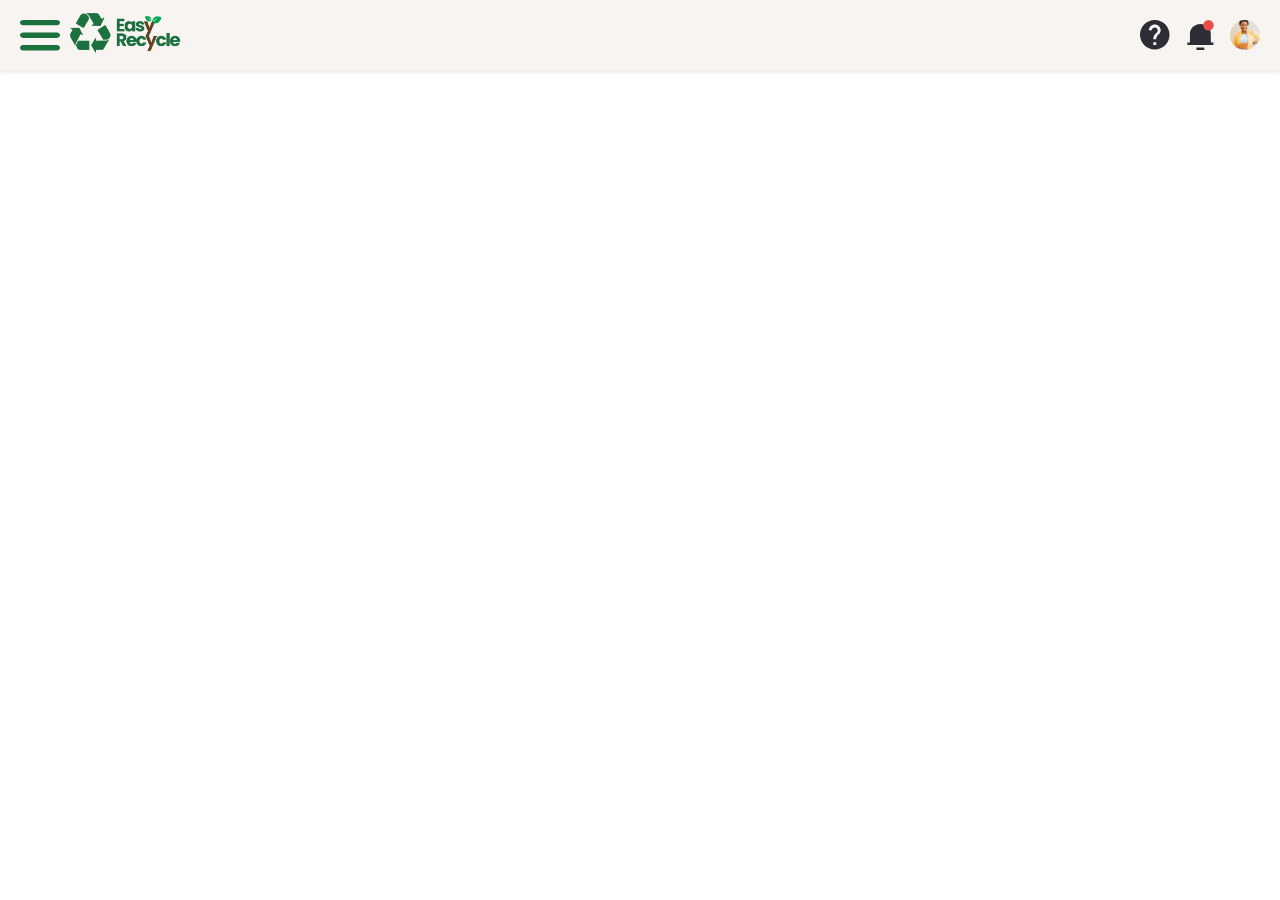
==== Pages/home.html @ ca9850d3 "Criação da página de login" ====
<!DOCTYPE html>
<html lang="pt-br">
<head>
    <meta charset="UTF-8">
    <meta name="viewport" content="width=device-width, initial-scale=1.0">
    <link rel="stylesheet" href="../Styles/Style_Home.css">
    <link rel="icon" href="../Images/Icon.png" type="image/png"> 
    <title>Easy Recycle</title>
   
</head>
<body>
    <header>
        <div class="header-left">
            <div id="menu-toggle" class="menu-icon">
                <svg id="hamburger-icon" width="40" height="31" viewBox="0 0 40 31" fill="none" xmlns="http://www.w3.org/2000/svg">
                    <path d="M36.8421 25.0269C37.6531 25.0272 38.4328 25.2925 39.0198 25.7677C39.6067 26.2429 39.9558 26.8916 39.9948 27.5795C40.0338 28.2673 39.7596 28.9415 39.2291 29.4624C38.6986 29.9832 37.9525 30.3108 37.1453 30.3773L36.8421 30.3898H3.15789C2.34691 30.3894 1.56717 30.1242 0.980239 29.649C0.393308 29.1738 0.0441852 28.525 0.00521208 27.8372C-0.0337611 27.1494 0.240404 26.4752 0.770896 25.9543C1.30139 25.4334 2.04754 25.1058 2.85474 25.0394L3.15789 25.0269H36.8421ZM36.8421 12.5134C37.6796 12.5134 38.4829 12.7959 39.0751 13.2988C39.6673 13.8017 40 14.4837 40 15.1949C40 15.9061 39.6673 16.5881 39.0751 17.091C38.4829 17.5938 37.6796 17.8763 36.8421 17.8763H3.15789C2.32037 17.8763 1.51715 17.5938 0.924926 17.091C0.332706 16.5881 0 15.9061 0 15.1949C0 14.4837 0.332706 13.8017 0.924926 13.2988C1.51715 12.7959 2.32037 12.5134 3.15789 12.5134H36.8421ZM36.8421 0C37.6796 0 38.4829 0.282509 39.0751 0.785379C39.6673 1.28825 40 1.97029 40 2.68145C40 3.39262 39.6673 4.07465 39.0751 4.57752C38.4829 5.08039 37.6796 5.3629 36.8421 5.3629H3.15789C2.32037 5.3629 1.51715 5.08039 0.924926 4.57752C0.332706 4.07465 0 3.39262 0 2.68145C0 1.97029 0.332706 1.28825 0.924926 0.785379C1.51715 0.282509 2.32037 0 3.15789 0H36.8421Z" fill="#1B703E"/>
                </svg>
                <div class="logo">
                    <img class="Logo_header" src="../Images/Logo (2).png" alt="Logo">
                </div>
            </div>
        </div>
        <!-- Grupo esquerdo: menu + logo -->
        <aside class="sidebar" id="sidebar">
            <nav>
                <p class="topicos">Minhas reciclagens</p>
            <ul>
                <li><a href="#">Hoje</a></li>
                <li><a href="#">Últimos 7 dias</a></li>
                <li><a href="#">Histórico completo</a></li>
            </ul>
            <hr>
            <p class="topicos">Vizinhança</p>
            <ul>
                <li><a href="#">Pontos de reciclagens</a></li>
                <li><a href="#">Classificação</a></li>
                <li><a href="#">Adicionar amigos</a></li>
            </ul>
            <hr>
            <ul>
                <li><a href="#">Gráficos</a></li>
            </ul>
            </nav>
        </aside>
        
        
        <!-- Grupo direito: ícones -->
        <div class="header-icons">
            <svg class ="help"width="40" height="40" viewBox="0 0 22 22" fill="none" xmlns="http://www.w3.org/2000/svg">
                <path d="M10.8333 0C4.85333 0 0 4.85333 0 10.8333C0 16.8133 4.85333 21.6667 10.8333 21.6667C16.8133 21.6667 21.6667 16.8133 21.6667 10.8333C21.6667 4.85333 16.8133 0 10.8333 0ZM11.9167 18.4167H9.75V16.25H11.9167V18.4167ZM14.1592 10.0208L13.1842 11.0175C12.4042 11.8083 11.9167 12.4583 11.9167 14.0833H9.75V13.5417C9.75 12.35 10.2375 11.2667 11.0175 10.4758L12.3608 9.11083C12.7617 8.72083 13 8.17917 13 7.58333C13 6.39167 12.025 5.41667 10.8333 5.41667C9.64167 5.41667 8.66667 6.39167 8.66667 7.58333H6.5C6.5 5.18917 8.43917 3.25 10.8333 3.25C13.2275 3.25 15.1667 5.18917 15.1667 7.58333C15.1667 8.53667 14.7767 9.40333 14.1592 10.0208Z" fill="#2E2D36"/>
            </svg>
            <svg class="Notification" width="40" height="40" viewBox="0 0 21 23" fill="none" xmlns="http://www.w3.org/2000/svg">
                <path d="M18.7867 17.2857H20.7867V19.1905H0.786743V17.2857H2.78674V10.619C2.78674 8.59835 3.6296 6.66042 5.12989 5.23157C6.63018 3.80272 8.66501 3 10.7867 3C12.9085 3 14.9433 3.80272 16.4436 5.23157C17.9439 6.66042 18.7867 8.59835 18.7867 10.619V17.2857ZM7.78674 21.0952H13.7867V23H7.78674V21.0952Z" fill="#2E2D36"/>
                <circle cx="17" cy="4" r="4" fill="#EE4B4B"/>
              </svg>
          <img class="Profile" src="../Images/Profile.jpg" alt="Perfil">
        </div>
    </header>
    <script src="../Scripts/script.js"></script>
    
</body>
</html>
---- Styles/Style_Home.css ----
@import url('https://fonts.googleapis.com/css2?family=Inter:ital,opsz,wght@0,14..32,100..900;1,14..32,100..900&display=swap');
:root {
  --Background_color: #F7F4F1;
  --hand_over_color: #B3CBBA;
  --select_color: #1C7241;
  --standard_font: 'Inter', sans-serif
}

html{
  font-family: var(--standard_font);
}
body {
  margin: 0;
  padding: 0;
}

header {
  display: flex;
  justify-content: space-between;
  align-items: center;
  padding: 0 20px;
  height: 70px;
  background-color: var(--Background_color);
  box-shadow: 0 2px 4px rgba(0,0,0,0.1);
}

.logo {
  position: relative;
  z-index: 50;
}

.menu-icon {
  position: relative;
  cursor: pointer;
  display: flex;
  align-items: center;
  gap: 10px;
  z-index: 50;
}

.header-left {
  display: flex;
  align-items: center;
  gap: 15px;
}

.header-right {
  display: flex;
  align-items: center;
  gap: 15px;
}

.Logo_header {
  max-width: 110.66px;
  max-height: 40px;
  transition: margin-left 0.3s ease;
}

.header-icons {
  display: flex;
  align-items: center;
  gap: 15px;
}

.help,
.Notification,
.Profile {
  width: 30px;
  height: 30px;
  object-fit: cover;
  display: block;
}

.Profile {
  border-radius: 50%;
}

/* Sidebar */
.sidebar {
  position: fixed;
  top: 0;
  left: 0;
  transform: translateX(-100%);
  width: 300px;
  height: 100%;
  background-color: var(--Background_color);
  color: black;
  transition: transform 0.3s ease;
  padding-top: 60px;
  z-index: 40;
}

.sidebar.translate-x-0 {
  transform: translateX(0);
}

.sidebar.-translate-x-full {
  transform: translateX(-100%);
}

.sidebar ul {
  list-style: none;
  padding: 0;
}

.sidebar ul li a {
  color: black;
  text-decoration: none;
  display: block;
  transition: background 0.2s;
  padding: 20px;
  border-radius: 4%;
}

.sidebar ul li a:hover {
  background-color: var(--hand_over_color);
  font-weight: bold;
}





.topicos{
  margin-left: 3%;
  font-weight: bold;
}
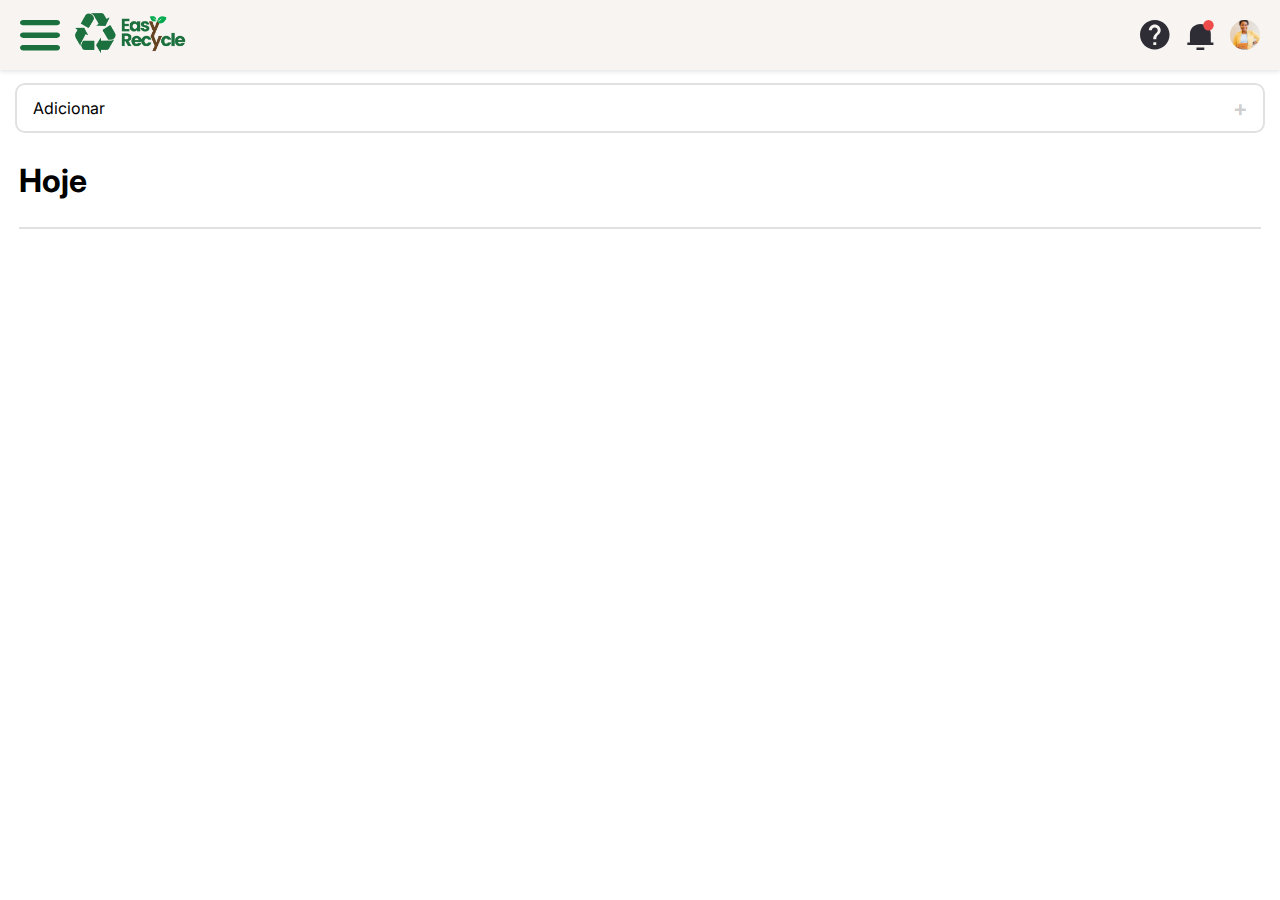
==== commit 8d78e1e8: "Update" ====
--- a/Pages/home.html
+++ b/Pages/home.html
@@ -14,10 +14,10 @@
             <div id="menu-toggle" class="menu-icon">
                 <svg id="hamburger-icon" width="40" height="31" viewBox="0 0 40 31" fill="none" xmlns="http://www.w3.org/2000/svg">
                     <path d="M36.8421 25.0269C37.6531 25.0272 38.4328 25.2925 39.0198 25.7677C39.6067 26.2429 39.9558 26.8916 39.9948 27.5795C40.0338 28.2673 39.7596 28.9415 39.2291 29.4624C38.6986 29.9832 37.9525 30.3108 37.1453 30.3773L36.8421 30.3898H3.15789C2.34691 30.3894 1.56717 30.1242 0.980239 29.649C0.393308 29.1738 0.0441852 28.525 0.00521208 27.8372C-0.0337611 27.1494 0.240404 26.4752 0.770896 25.9543C1.30139 25.4334 2.04754 25.1058 2.85474 25.0394L3.15789 25.0269H36.8421ZM36.8421 12.5134C37.6796 12.5134 38.4829 12.7959 39.0751 13.2988C39.6673 13.8017 40 14.4837 40 15.1949C40 15.9061 39.6673 16.5881 39.0751 17.091C38.4829 17.5938 37.6796 17.8763 36.8421 17.8763H3.15789C2.32037 17.8763 1.51715 17.5938 0.924926 17.091C0.332706 16.5881 0 15.9061 0 15.1949C0 14.4837 0.332706 13.8017 0.924926 13.2988C1.51715 12.7959 2.32037 12.5134 3.15789 12.5134H36.8421ZM36.8421 0C37.6796 0 38.4829 0.282509 39.0751 0.785379C39.6673 1.28825 40 1.97029 40 2.68145C40 3.39262 39.6673 4.07465 39.0751 4.57752C38.4829 5.08039 37.6796 5.3629 36.8421 5.3629H3.15789C2.32037 5.3629 1.51715 5.08039 0.924926 4.57752C0.332706 4.07465 0 3.39262 0 2.68145C0 1.97029 0.332706 1.28825 0.924926 0.785379C1.51715 0.282509 2.32037 0 3.15789 0H36.8421Z" fill="#1B703E"/>
-                </svg>
-                <div class="logo">
-                    <img class="Logo_header" src="../Images/Logo (2).png" alt="Logo">
-                </div>
+                </svg> 
+            </div>
+            <div class="logo">
+                <a href="../Pages/home.html"><img class="Logo_header" src="../Images/Logo (2).png" alt="Logo"></a>
             </div>
         </div>
         <!-- Grupo esquerdo: menu + logo -->
@@ -32,13 +32,13 @@
             <hr>
             <p class="topicos">Vizinhança</p>
             <ul>
-                <li><a href="#">Pontos de reciclagens</a></li>
-                <li><a href="#">Classificação</a></li>
-                <li><a href="#">Adicionar amigos</a></li>
+                <li><a href="../Pages/Points.html">Pontos de reciclagens</a></li>
+                <li><a href="../Pages/Classification.html">Classificação</a></li>
+                <li><a href="../Pages/AddFriend.html">Adicionar amigos</a></li>
             </ul>
             <hr>
             <ul>
-                <li><a href="#">Gráficos</a></li>
+                <li><a href="../Pages/Graphics.html">Gráficos</a></li>
             </ul>
             </nav>
         </aside>
@@ -56,6 +56,15 @@
           <img class="Profile" src="../Images/Profile.jpg" alt="Perfil">
         </div>
     </header>
+    <main>
+        <div class="Adicionar">
+            <p>Adicionar</p>
+            <p class="plus">+</p>
+        </div>
+
+        <h1>Hoje</h1>
+        <hr>
+    </main>
     <script src="../Scripts/script.js"></script>
     
 </body>
--- a/Styles/Style_Home.css
+++ b/Styles/Style_Home.css
@@ -71,6 +71,12 @@
   display: block;
 }
 
+.help:hover,
+.Notification:hover,
+.Profile:hover {
+  cursor: pointer;
+}
+
 .Profile {
   border-radius: 50%;
 }
@@ -100,7 +106,10 @@
 
 .sidebar ul {
   list-style: none;
-  padding: 0;
+  width: 100%;
+  padding: 0 10px; /* dá espaço nas laterais */
+  box-sizing: border-box;
+  margin: 0 auto;
 }
 
 .sidebar ul li a {
@@ -108,8 +117,8 @@
   text-decoration: none;
   display: block;
   transition: background 0.2s;
-  padding: 20px;
-  border-radius: 4%;
+  padding: 15px 10px; /* 15px vertical, 10px horizontal */
+  border-radius: 8px;
 }
 
 .sidebar ul li a:hover {
@@ -117,11 +126,62 @@
   font-weight: bold;
 }
 
-
-
-
-
 .topicos{
   margin-left: 3%;
   font-weight: bold;
+}
+
+aside hr{
+  width: 90%;
+  height: 2px; /* Define a altura */
+  background-color: rgba(0, 0, 0, 0.116);
+  border: none;
+}
+
+main h1{
+  padding: 0.5%;
+  margin-left: 1%;
+}
+
+main hr{
+  width: 97%;
+  height: 2px; /* Define a altura */
+  background-color: rgba(0, 0, 0, 0.116);
+  border: none;
+}
+
+.Adicionar {
+  width: 95%;
+  border: solid rgba(0, 0, 0, 0.116) 2px;
+  border-radius: 10px;
+  display: flex;
+  justify-content: space-between;
+  align-items: center;
+  margin: 1% auto 0 auto;
+  padding: 10px 15px;
+}
+
+.Adicionar p {
+  margin: 0; /* remove margens padrão */
+}
+
+.Adicionar p:first-child {
+  margin-left: 0.1%; /* só o "Adicionar" recebe */
+}
+
+.plus {
+  font-weight: bold;
+  color:rgba(0, 0, 0, 0.212);
+  font-size: 22px; /* ajusta visualmente */
+}
+.Adicionar:hover {
+  cursor: pointer;
+}
+
+.centralizar-frame {
+  display: flex;
+  justify-content: center; /* centraliza horizontalmente */
+
+  height: 100vh;           /* ocupa 100% da altura da tela */
+  width: 100vw;            /* ocupa 100% da largura da tela */
 }